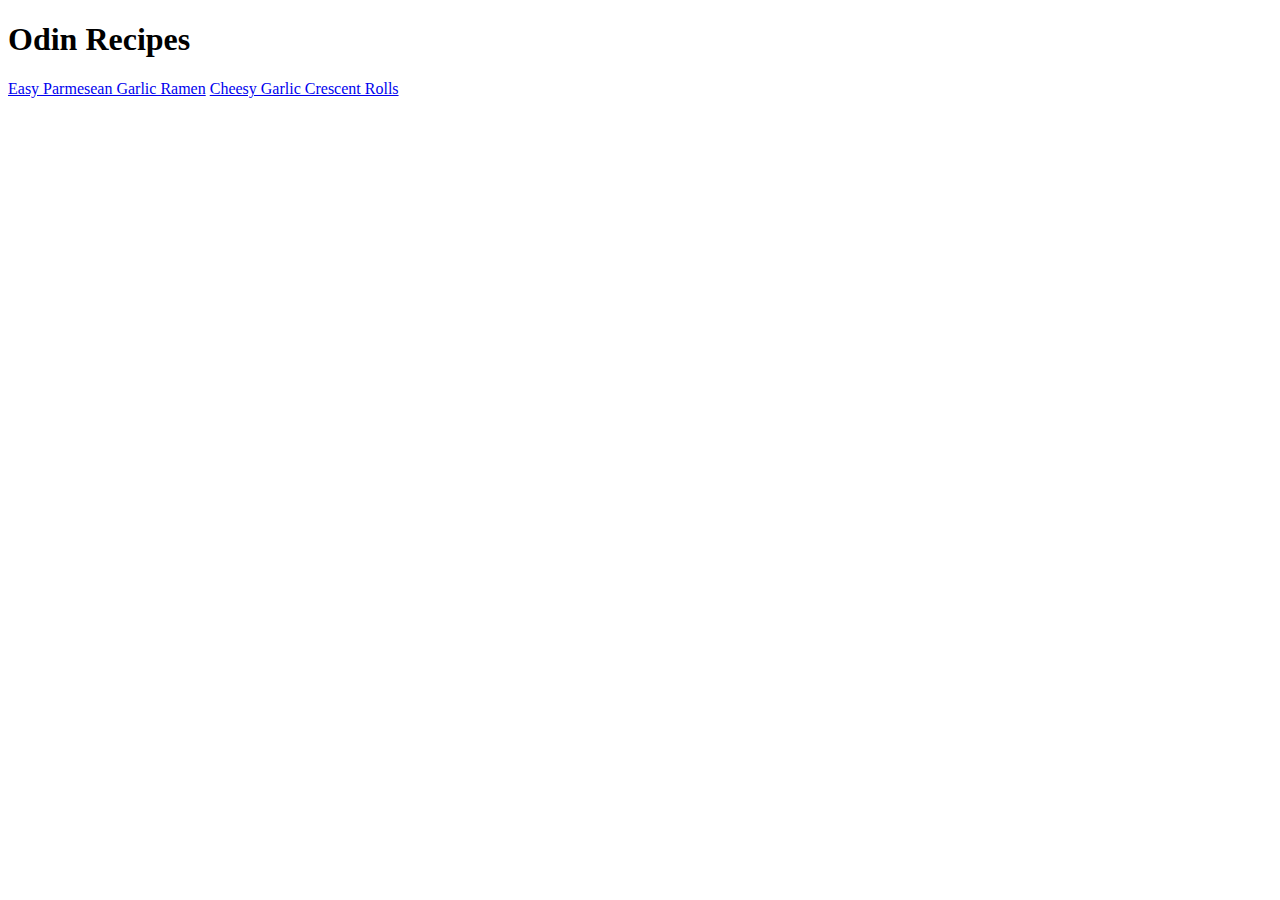
==== index.html @ d47b5904 "Added link to the CheesyGarliccrescentrolls.html from index.html" ====
<!DOCTYPE html>
<html lang="en">
<head>
    <meta charset="UTF-8">
    <meta name="viewport" content="width=device-width, initial-scale=1.0">
    <title>Odin Recipes</title>
</head>
    <body>
        <h1>Odin Recipes</h1>
        <a href="recipes/easyparmeseangarlicramen.html">Easy Parmesean Garlic Ramen</a>
        <a href="recipes/cheesygarliccrescentrolls.html">Cheesy Garlic Crescent Rolls</a>
    </body>
</html>
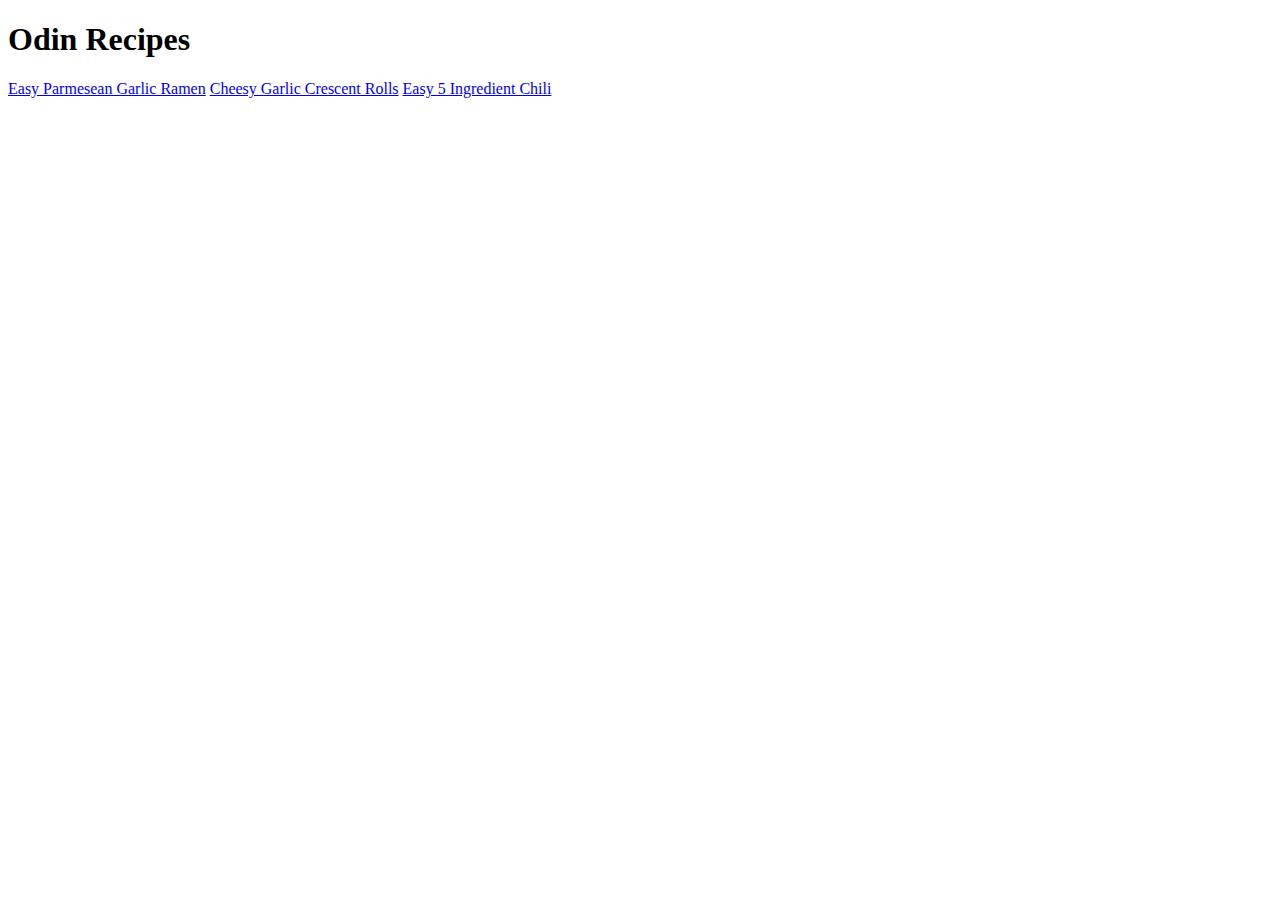
==== commit 701fef6f: "Added link from index.html to easy5-ingredientchili.html" ====
--- a/index.html
+++ b/index.html
@@ -9,5 +9,6 @@
         <h1>Odin Recipes</h1>
         <a href="recipes/easyparmeseangarlicramen.html">Easy Parmesean Garlic Ramen</a>
         <a href="recipes/cheesygarliccrescentrolls.html">Cheesy Garlic Crescent Rolls</a>
+        <a href="recipes/easy5-ingredientchili.html">Easy 5 Ingredient Chili</a>
     </body>
 </html>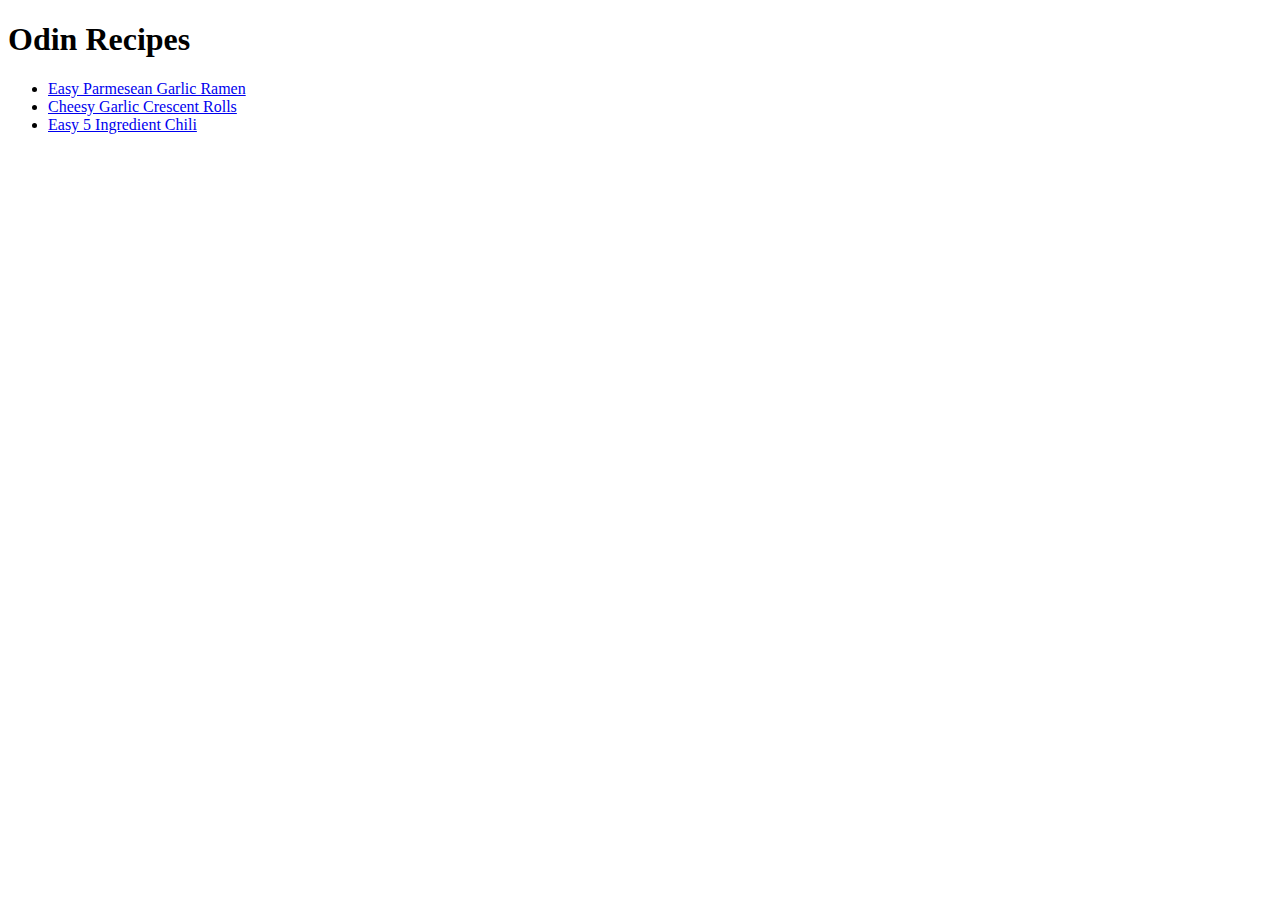
==== commit 42050e9e: "made the links to the recipes be a list so that they are all on differnt lines" ====
--- a/index.html
+++ b/index.html
@@ -7,8 +7,11 @@
 </head>
     <body>
         <h1>Odin Recipes</h1>
-        <a href="recipes/easyparmeseangarlicramen.html">Easy Parmesean Garlic Ramen</a>
-        <a href="recipes/cheesygarliccrescentrolls.html">Cheesy Garlic Crescent Rolls</a>
-        <a href="recipes/easy5-ingredientchili.html">Easy 5 Ingredient Chili</a>
+        <ul>
+            <li><a href="recipes/easyparmeseangarlicramen.html">Easy Parmesean Garlic Ramen</a></li>
+            <li><a href="recipes/cheesygarliccrescentrolls.html">Cheesy Garlic Crescent Rolls</a></li>
+            <li><a href="recipes/easy5-ingredientchili.html">Easy 5 Ingredient Chili</a></li>
+        </ul>
+        
     </body>
 </html>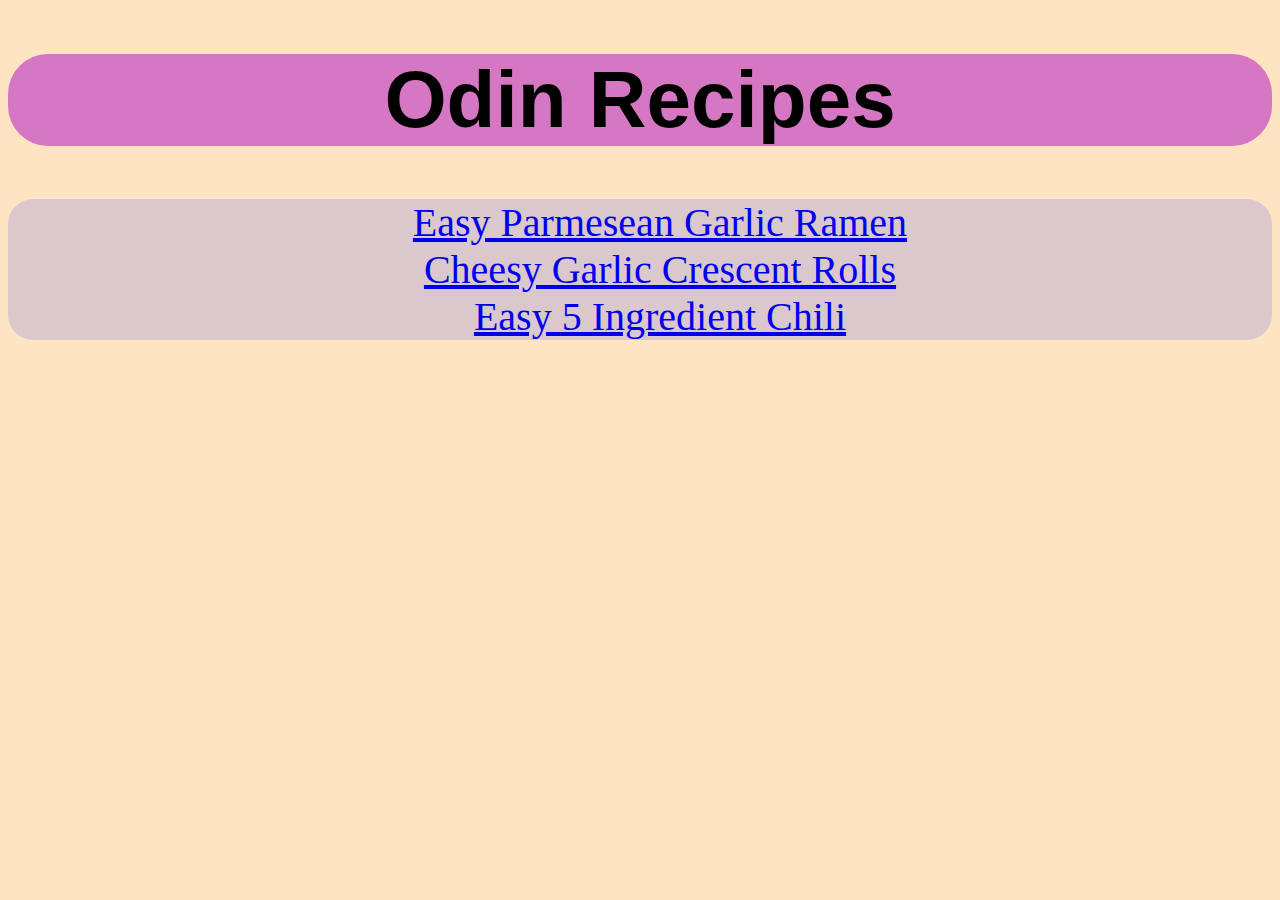
==== commit 466e8988: "Added style to the background and headings of all pages. Added style to the links of the links on in" ====
--- a/index.html
+++ b/index.html
@@ -4,14 +4,14 @@
     <meta charset="UTF-8">
     <meta name="viewport" content="width=device-width, initial-scale=1.0">
     <title>Odin Recipes</title>
+    <link rel="stylesheet" href="style.css">
 </head>
     <body>
-        <h1>Odin Recipes</h1>
-        <ul>
-            <li><a href="recipes/easyparmeseangarlicramen.html">Easy Parmesean Garlic Ramen</a></li>
-            <li><a href="recipes/cheesygarliccrescentrolls.html">Cheesy Garlic Crescent Rolls</a></li>
-            <li><a href="recipes/easy5-ingredientchili.html">Easy 5 Ingredient Chili</a></li>
+        <h1 id="main-heading">Odin Recipes</h1>
+        <ul class="recipes">
+            <li><a href="./recipes/easyparmeseangarlicramen.html">Easy Parmesean Garlic Ramen</a></li>
+            <li><a href="./recipes/cheesygarliccrescentrolls.html">Cheesy Garlic Crescent Rolls</a></li>
+            <li><a href="./recipes/easy5-ingredientchili.html">Easy 5 Ingredient Chili</a></li>
         </ul>
-        
     </body>
 </html>--- a/style.css
+++ b/style.css
@@ -0,0 +1,24 @@
+body {
+    background-color: bisque;
+}
+#main-heading {
+    font-family:Arial, Helvetica, sans-serif;
+    font-size: 80px;
+    background-color: rgba(171, 10, 192, 0.5);
+    text-align: center;
+    border-radius: 40px;
+}
+
+.recipes {
+    text-align: center;
+    font-family: Georgia, 'Times New Roman', Times, serif;
+    font-size: 40px;
+    background-color: rgba(76, 92, 238, 0.199);
+    border-radius: 25px;
+    list-style: none;
+}
+
+img {
+    width: 100%;
+    height: 400px;
+}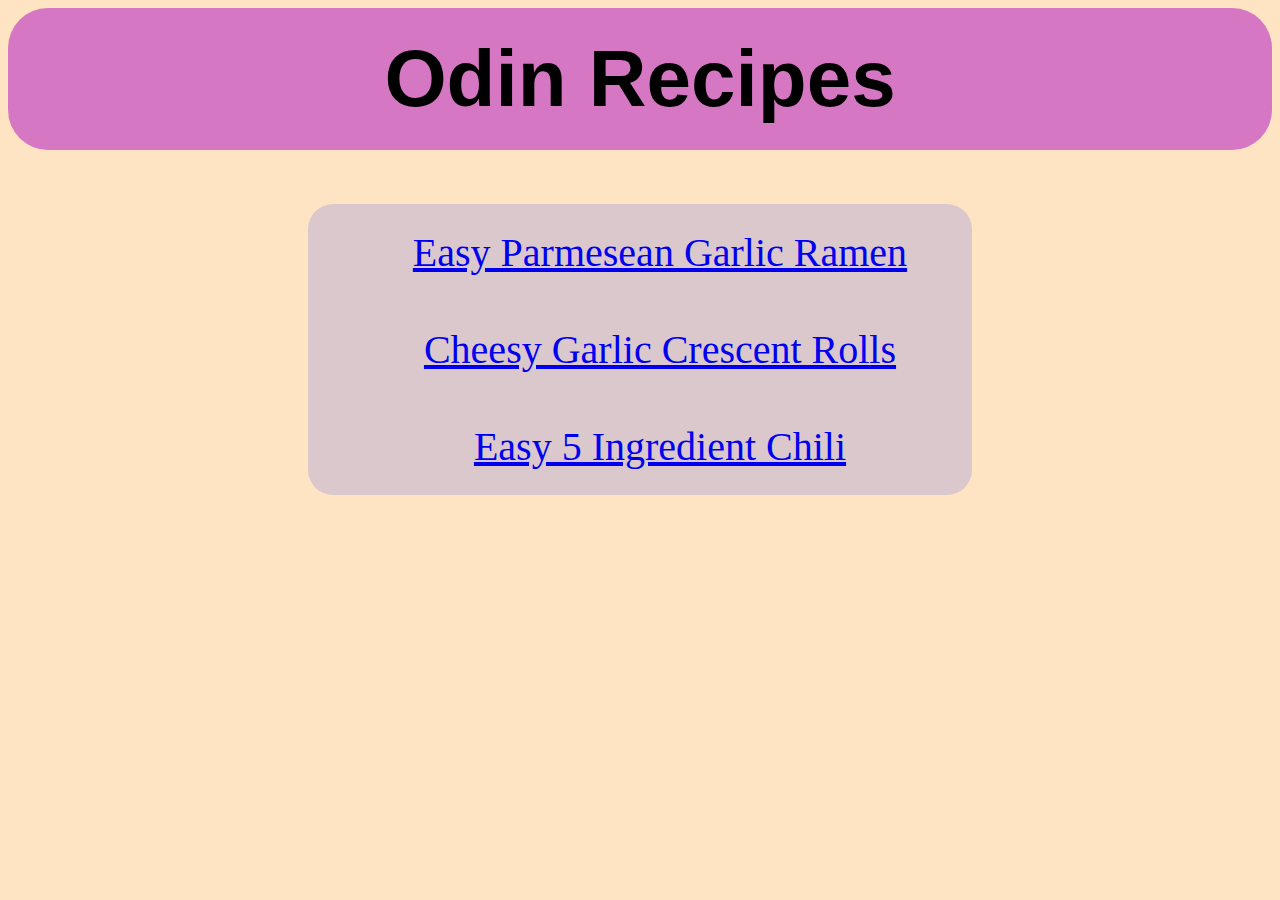
==== commit 36487323: "Added more css to add some margin and padding to make it look nicer. Added a div element to make one" ====
--- a/index.html
+++ b/index.html
@@ -7,11 +7,11 @@
     <link rel="stylesheet" href="style.css">
 </head>
     <body>
-        <h1 id="main-heading">Odin Recipes</h1>
+        <h1 class="headings" id="main-heading">Odin Recipes</h1>
         <ul class="recipes">
-            <li><a href="./recipes/easyparmeseangarlicramen.html">Easy Parmesean Garlic Ramen</a></li>
-            <li><a href="./recipes/cheesygarliccrescentrolls.html">Cheesy Garlic Crescent Rolls</a></li>
-            <li><a href="./recipes/easy5-ingredientchili.html">Easy 5 Ingredient Chili</a></li>
+            <li class="recipe-name"><a href="./recipes/easyparmeseangarlicramen.html">Easy Parmesean Garlic Ramen</a></li>
+            <li class="recipe-name"><a href="./recipes/cheesygarliccrescentrolls.html">Cheesy Garlic Crescent Rolls</a></li>
+            <li class="recipe-name"><a href="./recipes/easy5-ingredientchili.html">Easy 5 Ingredient Chili</a></li>
         </ul>
     </body>
 </html>--- a/style.css
+++ b/style.css
@@ -2,11 +2,7 @@
     background-color: bisque;
 }
 #main-heading {
-    font-family:Arial, Helvetica, sans-serif;
     font-size: 80px;
-    background-color: rgba(171, 10, 192, 0.5);
-    text-align: center;
-    border-radius: 40px;
 }
 
 .recipes {
@@ -16,9 +12,43 @@
     background-color: rgba(76, 92, 238, 0.199);
     border-radius: 25px;
     list-style: none;
+    margin: 10px 300px;
+}
+
+.recipe-name {
+    padding: 25px;
+}
+
+.ingredients {
+    list-style: circle;
 }
 
 img {
     width: 100%;
     height: 400px;
+}
+
+.headings {
+    font-size: 60px;
+    background-color: rgba(171, 10, 192, 0.5);
+    text-align: center;
+    border-radius: 40px;
+    font-family:Arial, Helvetica, sans-serif;
+    padding: 25px;
+    margin-top: 0px;
+}
+
+.description {
+    font-family: Georgia, 'Times New Roman', Times, serif;
+    font-size: 25px;
+    border-radius: 10px;
+    border-width: 10px;
+    border-color: black;
+    text-align: center;
+    border-style: solid;
+    padding: 0px;
+}
+
+.steps {
+    list-style: decimal;
 }